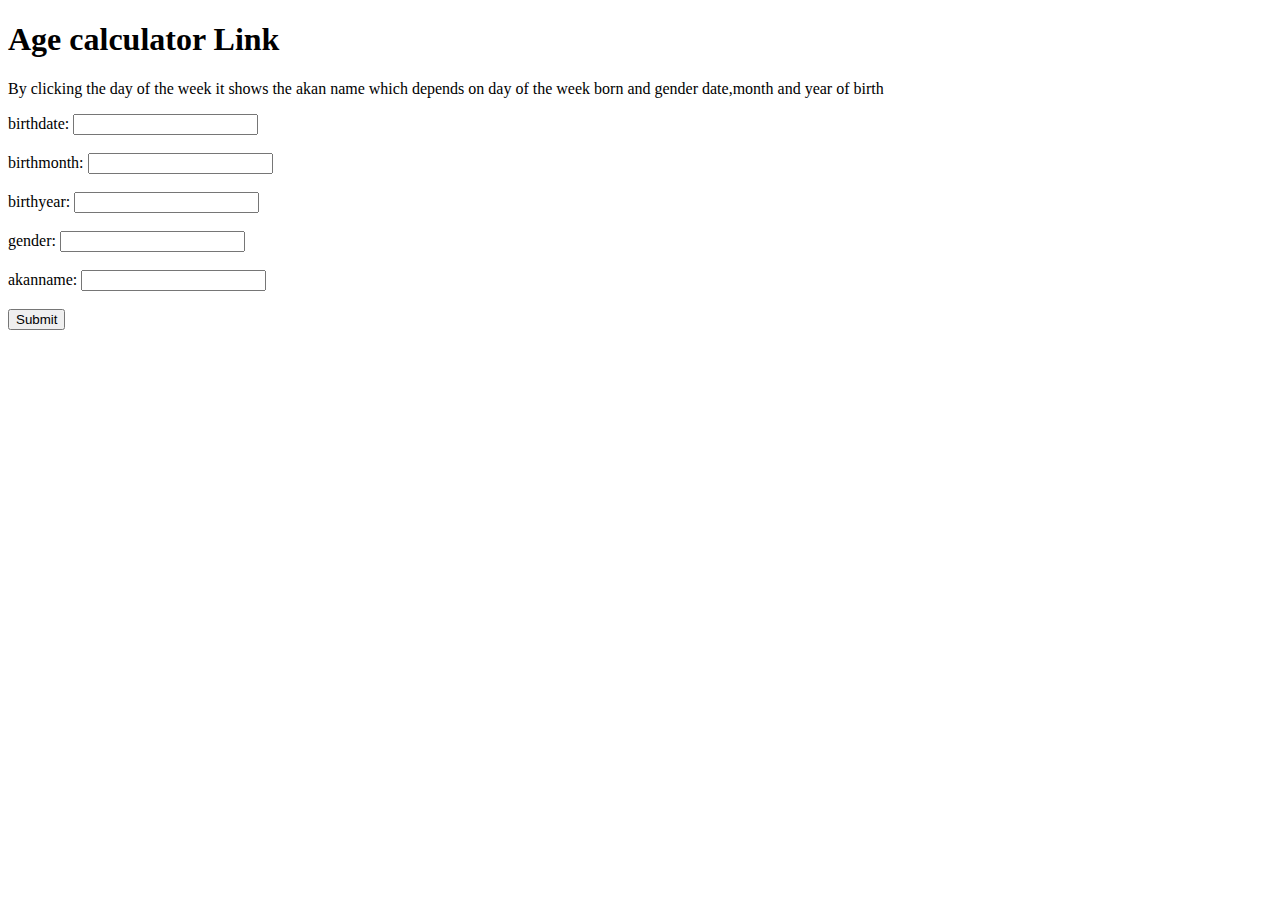
==== index.html @ 79f8b4e8 "changes done" ====
<!DOCTYPE html>
<html>
<body>

<h1>Age calculator Link</h1>

<p>By clicking the day of the week it shows the akan name which depends on day of the week born and gender 
  date,month and year of birth
</p>

<form action="/action_page.php">
  <label for="date of birth">birthdate:</label>
  <input type="text" id="dob" birthdate="dob"><br><br>
  <label for="month of birth">birthmonth:</label>
  <input type="text"id="mob" birthmonth="mob"><br><br>
  <label for="year of birth">birthyear:</label>
  <input type="text"id="yob" birthyr="yob"><br><br>
  <label for="gender">gender:</label>
  <input type="text"id="gender" gender="g"><br><br>
  <label for="akanname">akanname:</label>
  <input type="text"id="akan" birthmonth="akan"><br><br>
  <input type="submit" value="Submit">
  
  
</form>

</body>
</html>
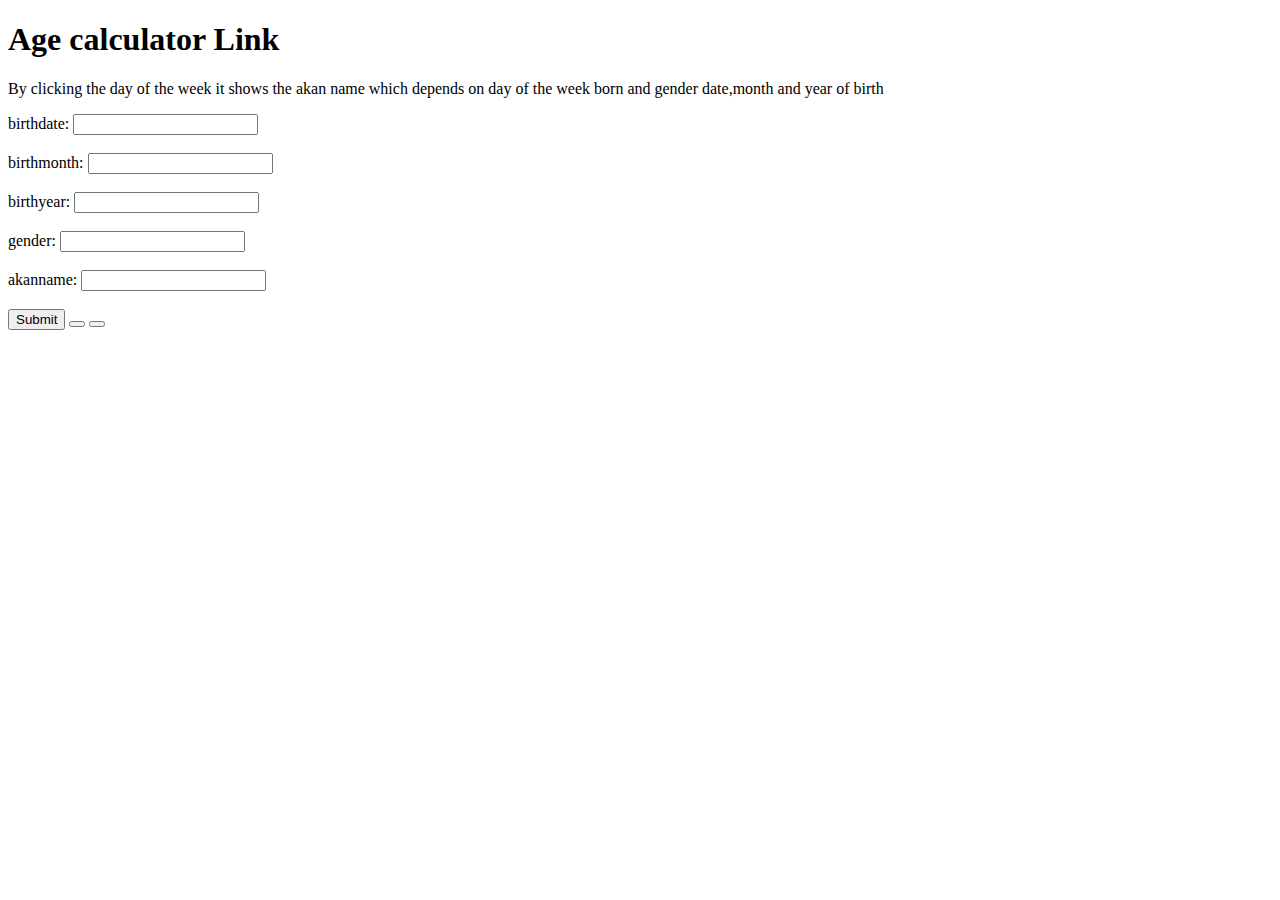
==== commit 448ff0a2: "add changes" ====
--- a/index.html
+++ b/index.html
@@ -1,9 +1,8 @@
 <!DOCTYPE html>
 <html>
 <body>
-
+  
 <h1>Age calculator Link</h1>
-
 <p>By clicking the day of the week it shows the akan name which depends on day of the week born and gender 
   date,month and year of birth
 </p>
@@ -20,9 +19,14 @@
   <label for="akanname">akanname:</label>
   <input type="text"id="akan" birthmonth="akan"><br><br>
   <input type="submit" value="Submit">
+  <button></button>
+  <button type="button"
+onclick="document.getElementById('birthday').javascript.js = Date()">
+
   
   
 </form>
 
 </body>
+<link rel="stylesheet" href="">
 </html>
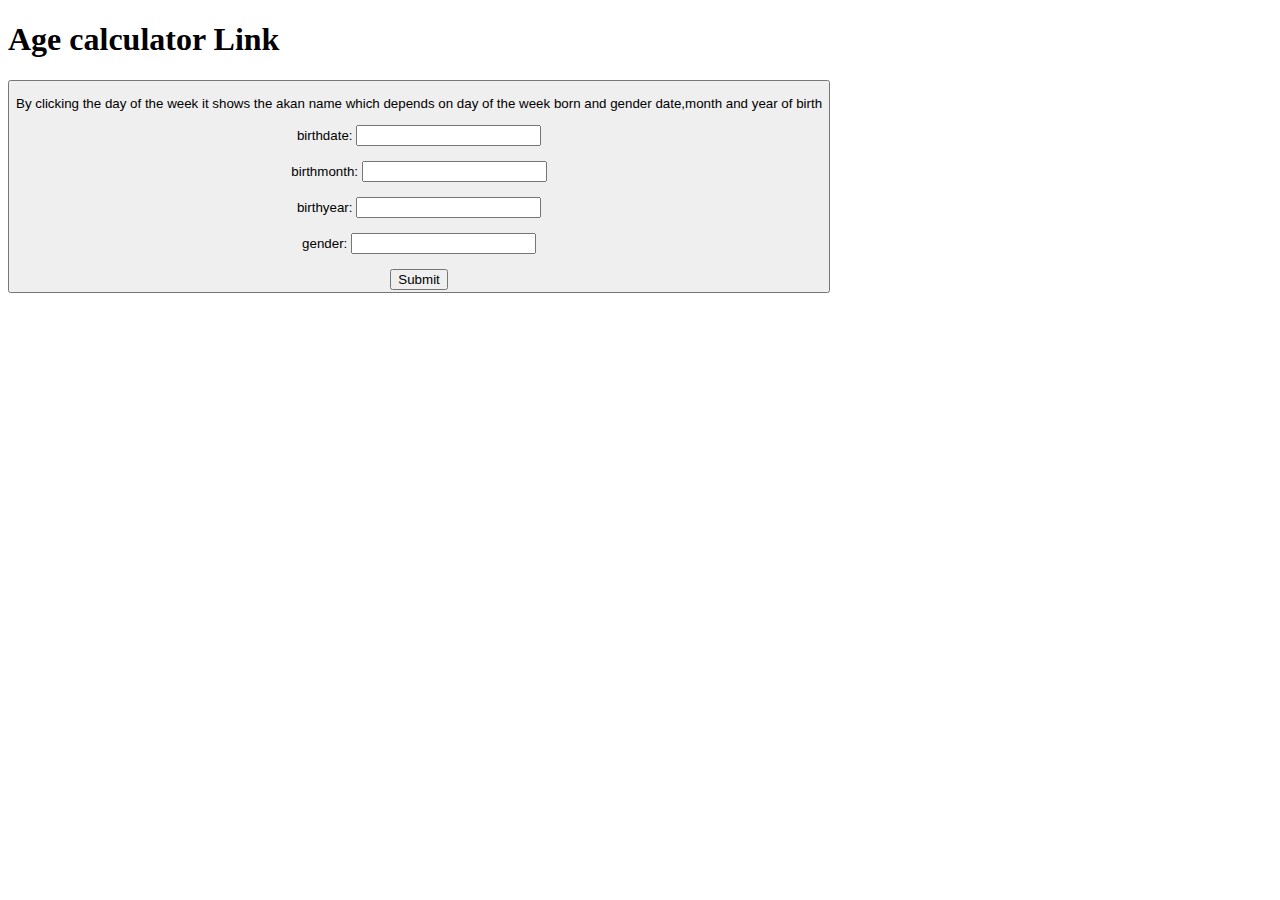
==== commit 1d84dee7: "add changes done" ====
--- a/index.html
+++ b/index.html
@@ -3,6 +3,12 @@
 <body>
   
 <h1>Age calculator Link</h1>
+
+<button type="button"
+onclick="document.getElementById('birthday').javascript.js = Date()">
+<script src="js/javascript.js"></script>
+
+
 <p>By clicking the day of the week it shows the akan name which depends on day of the week born and gender 
   date,month and year of birth
 </p>
@@ -13,20 +19,19 @@
   <label for="month of birth">birthmonth:</label>
   <input type="text"id="mob" birthmonth="mob"><br><br>
   <label for="year of birth">birthyear:</label>
-  <input type="text"id="yob" birthyr="yob"><br><br>
+  <input type="text"id="yob" birthyear="yob"><br><br>
   <label for="gender">gender:</label>
   <input type="text"id="gender" gender="g"><br><br>
-  <label for="akanname">akanname:</label>
-  <input type="text"id="akan" birthmonth="akan"><br><br>
+  
   <input type="submit" value="Submit">
-  <button></button>
-  <button type="button"
-onclick="document.getElementById('birthday').javascript.js = Date()">
+  
+  
+
 
   
   
 </form>
 
 </body>
-<link rel="stylesheet" href="">
+
 </html>
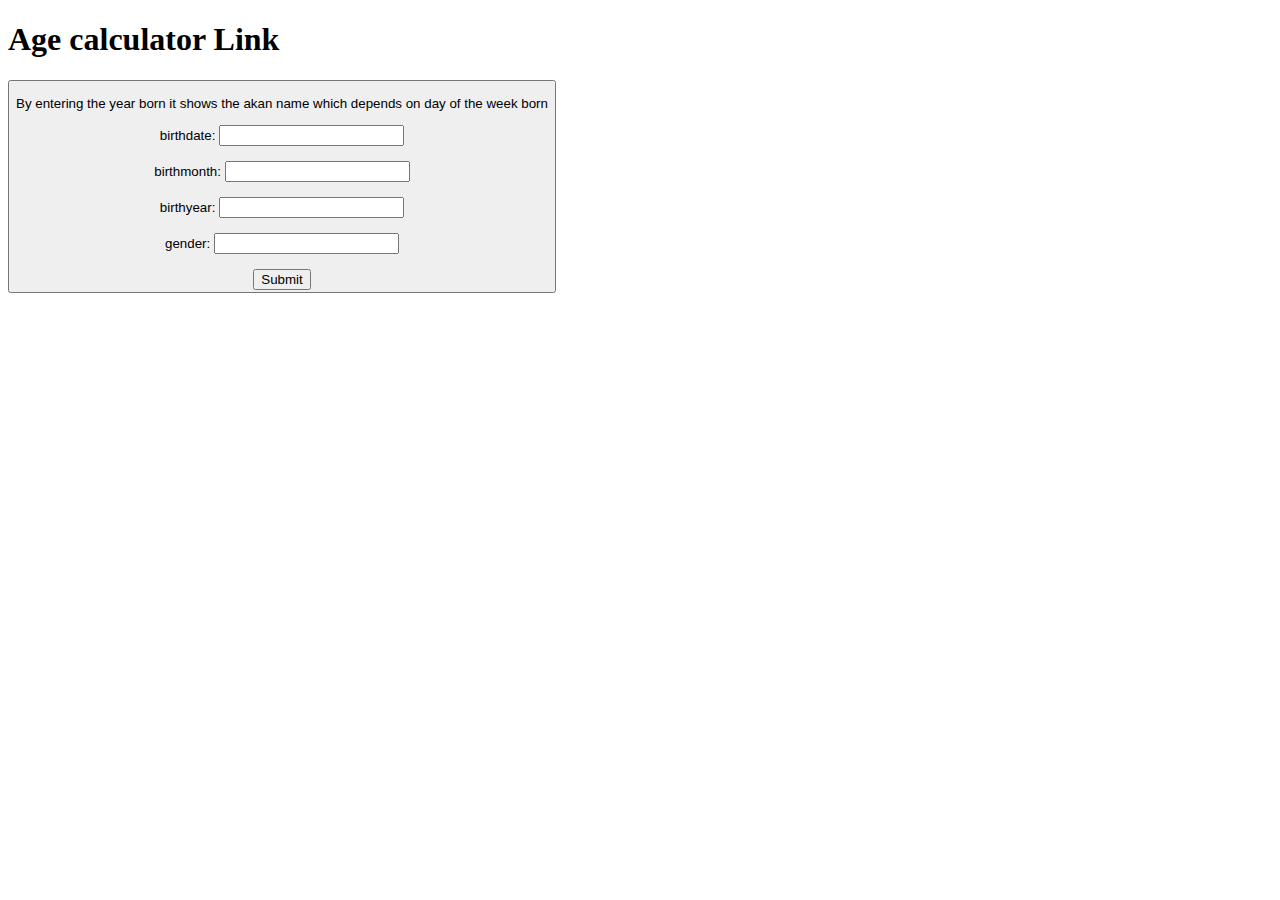
==== commit d0aef753: "add changes done" ====
--- a/index.html
+++ b/index.html
@@ -6,11 +6,10 @@
 
 <button type="button"
 onclick="document.getElementById('birthday').javascript.js = Date()">
-<script src="js/javascript.js"></script>
+<script src="javascript.js"></script>
 
 
-<p>By clicking the day of the week it shows the akan name which depends on day of the week born and gender 
-  date,month and year of birth
+<p>By entering the year born it shows the akan name which depends on day of the week born 
 </p>
 
 <form action="/action_page.php">
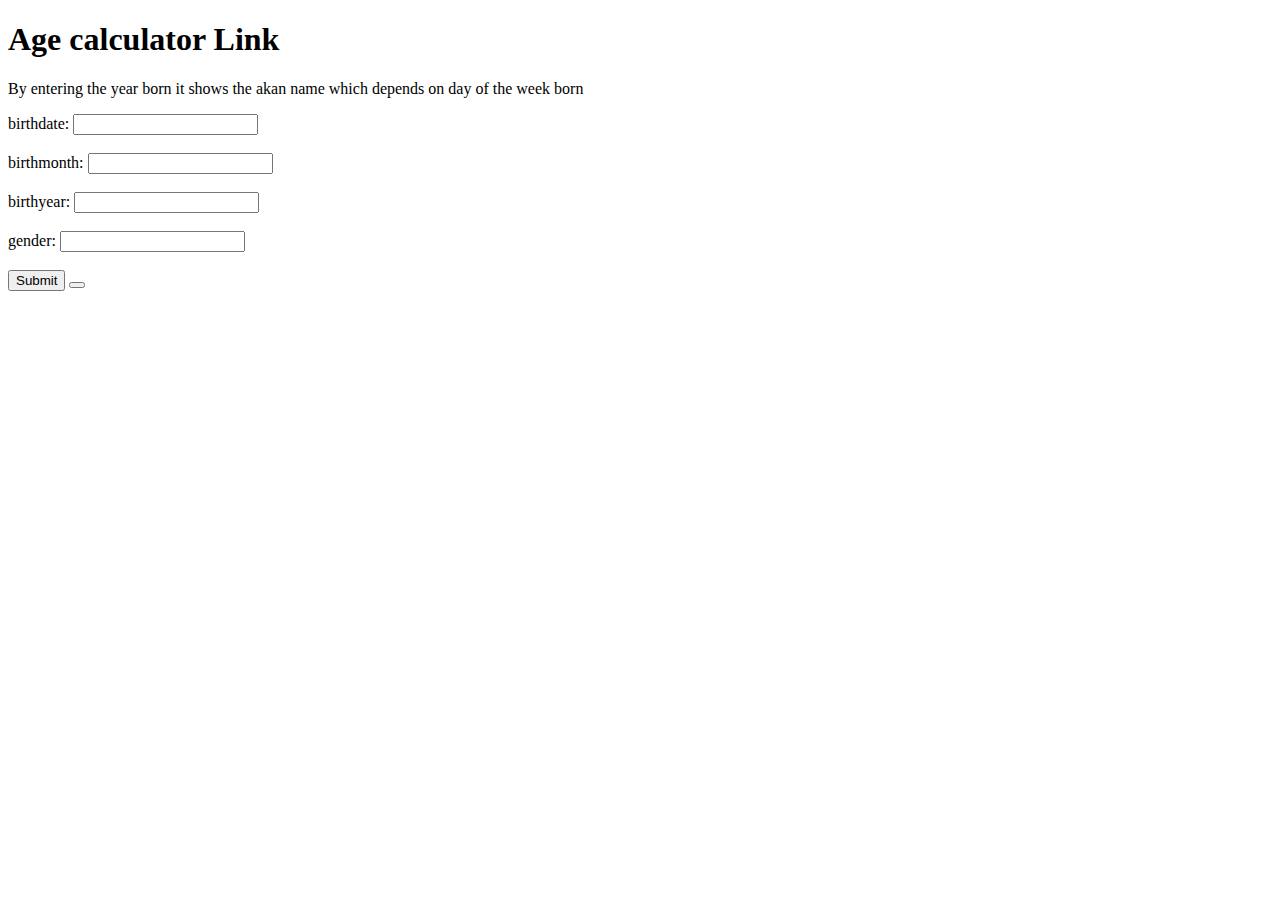
==== commit f6b93321: "add changes done" ====
--- a/index.html
+++ b/index.html
@@ -4,13 +4,9 @@
   
 <h1>Age calculator Link</h1>
 
-<button type="button"
-onclick="document.getElementById('birthday').javascript.js = Date()">
-<script src="javascript.js"></script>
-
-
 <p>By entering the year born it shows the akan name which depends on day of the week born 
 </p>
+<script src="javascript.js"></script>
 
 <form action="/action_page.php">
   <label for="date of birth">birthdate:</label>
@@ -23,6 +19,11 @@
   <input type="text"id="gender" gender="g"><br><br>
   
   <input type="submit" value="Submit">
+  <button type="button"
+ 
+onclick="document.getElementById('birthday').javascript.js = Date()">
+<script src="javascript.js"></script>
+
   
   
 
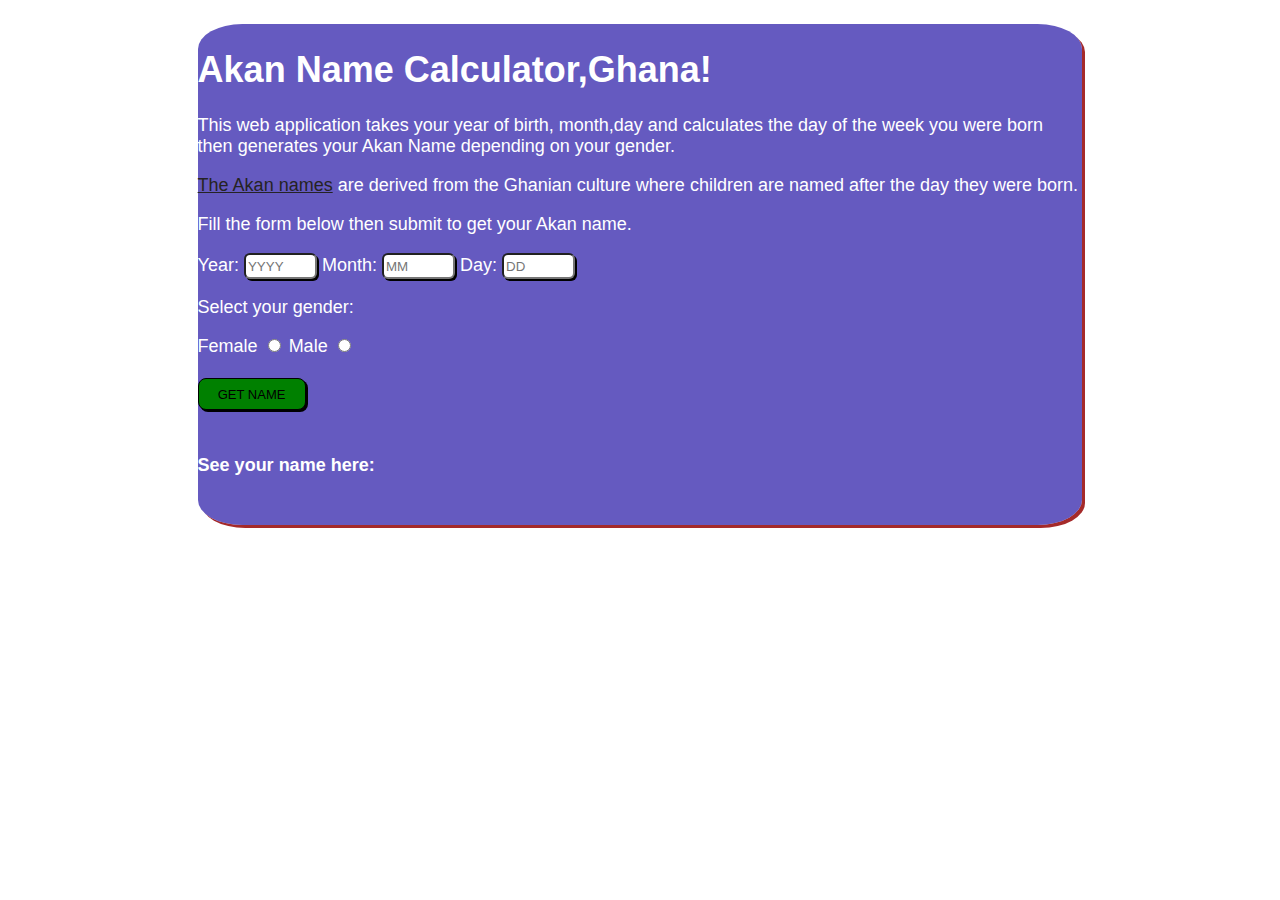
==== commit 5102ad20: "add files" ====
--- a/index.html
+++ b/index.html
@@ -1,37 +1,58 @@
 <!DOCTYPE html>
-<html>
+<html lang="en" dir="ltr">
+
+<head>
+    <meta charset="utf-8">
+    <title>Akan name Calculator</title>
+    <link rel="stylesheet" href="css/style.css" media="all">
+    <link href="https://fonts.googleapis.com/css?family=Quicksand&display=swap" rel="stylesheet">
+    <link rel="icon" href="images/ghana.jpg" type="img/jpg">
+</head>
+
 <body>
-  
-<h1>Age calculator Link</h1>
+    <div class="content">
+        <div class="container">
+            <h1>Akan Name Calculator,Ghana!</h1>
+            <p>This web application takes your year of birth, month,day and calculates the day of the week you were born then generates your Akan Name depending on your gender.</p>
+            <p> <a class="research" href="https://en.wikipedia.org/wiki/Akan_names" target="_blank">The Akan names</a> are derived from the Ghanian culture where children are named after the day they were born. </p>
+            <p>Fill the form below then submit to get your Akan name.</p>
+            <form class="myform" onsubmit="return getAkanName()">
+                <label for="year-of-birth">
+            Year:
+            <input id="year-input" type="number" name="year-of-birth" placeholder="YYYY" value="" required>
+          </label>
+                <label for="month-of-birth">
+            Month:
+            <input id="month-input" type="number" name="month-of-birth" placeholder="MM" value="" required>
+          </label>
+                <label for="day-of-birth">
+            Day:
+            <input id="day-input" type="number" name="day-of-birth" placeholder="DD" value="" required>
+          </label>
+                <br>
+                <label for="gender">
+            <p>Select your gender: </p>
 
-<p>By entering the year born it shows the akan name which depends on day of the week born 
-</p>
-<script src="javascript.js"></script>
+            Female
+            <input id="female-input" type="radio" name="gender" value="female" required>
+            Male
+            <input id="male-input" type="radio" name="gender" value="male" required>
+           
 
-<form action="/action_page.php">
-  <label for="date of birth">birthdate:</label>
-  <input type="text" id="dob" birthdate="dob"><br><br>
-  <label for="month of birth">birthmonth:</label>
-  <input type="text"id="mob" birthmonth="mob"><br><br>
-  <label for="year of birth">birthyear:</label>
-  <input type="text"id="yob" birthyear="yob"><br><br>
-  <label for="gender">gender:</label>
-  <input type="text"id="gender" gender="g"><br><br>
-  
-  <input type="submit" value="Submit">
-  <button type="button"
- 
-onclick="document.getElementById('birthday').javascript.js = Date()">
-<script src="javascript.js"></script>
-
-  
-  
+          </label>
+                <br><br>
+                <input id="get-name" type="submit" name="" value="GET NAME">
+                <br><br>
+            </form>
 
 
-  
-  
-</form>
+            <h4 id=display-name><strong>See your name here:</strong></h4>
+            <p id="result"></p>
+        </div>
+    </div>
+
+    <script src="js/index.js"></script>
 
 </body>
 
-</html>
+</html>--- a/css/style.css
+++ b/css/style.css
@@ -0,0 +1,85 @@
+body {
+    font-family: 'Trebuchet MS', 'Lucida Sans Unicode', 'Lucida Grande', 'Lucida Sans', Arial, sans-serif;
+    color: white;
+    font-size: 18px;
+}
+
+h1 {
+    font-size: 36px;
+    padding-top: 25px;
+}
+
+.container {
+    width: 100%;
+    margin: auto;
+}
+
+#year-input {
+    border-radius: 6px;
+    width: 65px;
+    height: 20px;
+    box-shadow: 2px 2px #000000;
+}
+
+#month-input {
+    border-radius: 6px;
+    width: 65px;
+    height: 20px;
+    box-shadow: 2px 2px #000000;
+}
+
+#day-input {
+    border-radius: 6px;
+    width: 65px;
+    height: 20px;
+    box-shadow: 2px 2px #000000;
+}
+
+#get-name {
+    border-radius: 8px;
+    color: #000000;
+    background-color: green;
+    text-align: center;
+    border: solid 1px #000000;
+    width: 108px;
+    height: 32px;
+    font-size: 13px;
+    box-shadow: 2px 2px #000000;
+}
+
+#result {
+    text-align: center;
+}
+
+.content {
+    background-color: rgba(41, 27, 167, 0.72);
+    /* height: 500px; */
+    margin-left: 15%;
+    margin-right: 15%;
+    margin-top: 20px;
+    margin-bottom: 20px;
+    padding-bottom: 25px;
+    box-shadow: 3px 3px brown;
+    border-radius: 5%;
+}
+
+.research {
+    text-decoration: underline;
+    color: #252323;
+}
+
+.clear {
+    border-radius: 5px;
+    color: hsl(125, 67%, 11%);
+    background-color: rgb(33, 128, 75);
+    text-align: center;
+    border: solid 1px #000000;
+    width: 108px;
+    height: 32px;
+    font-size: 13px;
+    box-shadow: 2px 2px hsl(0, 0%, 5%);
+}
+
+a:hover {
+    color: #6b0032;
+}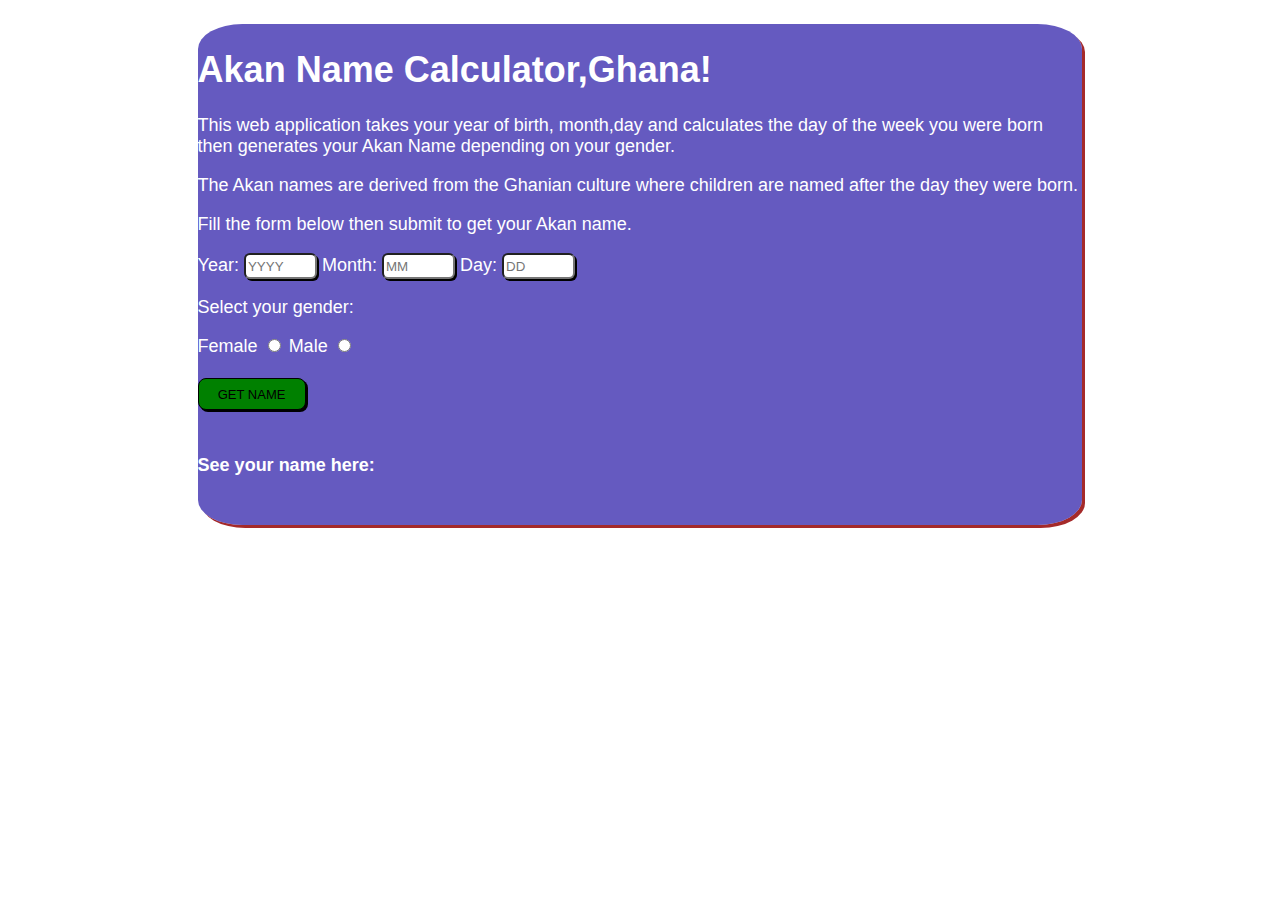
==== commit 304ac869: "add files" ====
--- a/index.html
+++ b/index.html
@@ -5,8 +5,7 @@
     <meta charset="utf-8">
     <title>Akan name Calculator</title>
     <link rel="stylesheet" href="css/style.css" media="all">
-    <link href="https://fonts.googleapis.com/css?family=Quicksand&display=swap" rel="stylesheet">
-    <link rel="icon" href="images/ghana.jpg" type="img/jpg">
+   
 </head>
 
 <body>
@@ -14,7 +13,7 @@
         <div class="container">
             <h1>Akan Name Calculator,Ghana!</h1>
             <p>This web application takes your year of birth, month,day and calculates the day of the week you were born then generates your Akan Name depending on your gender.</p>
-            <p> <a class="research" href="https://en.wikipedia.org/wiki/Akan_names" target="_blank">The Akan names</a> are derived from the Ghanian culture where children are named after the day they were born. </p>
+            The Akan names</a> are derived from the Ghanian culture where children are named after the day they were born. </p>
             <p>Fill the form below then submit to get your Akan name.</p>
             <form class="myform" onsubmit="return getAkanName()">
                 <label for="year-of-birth">
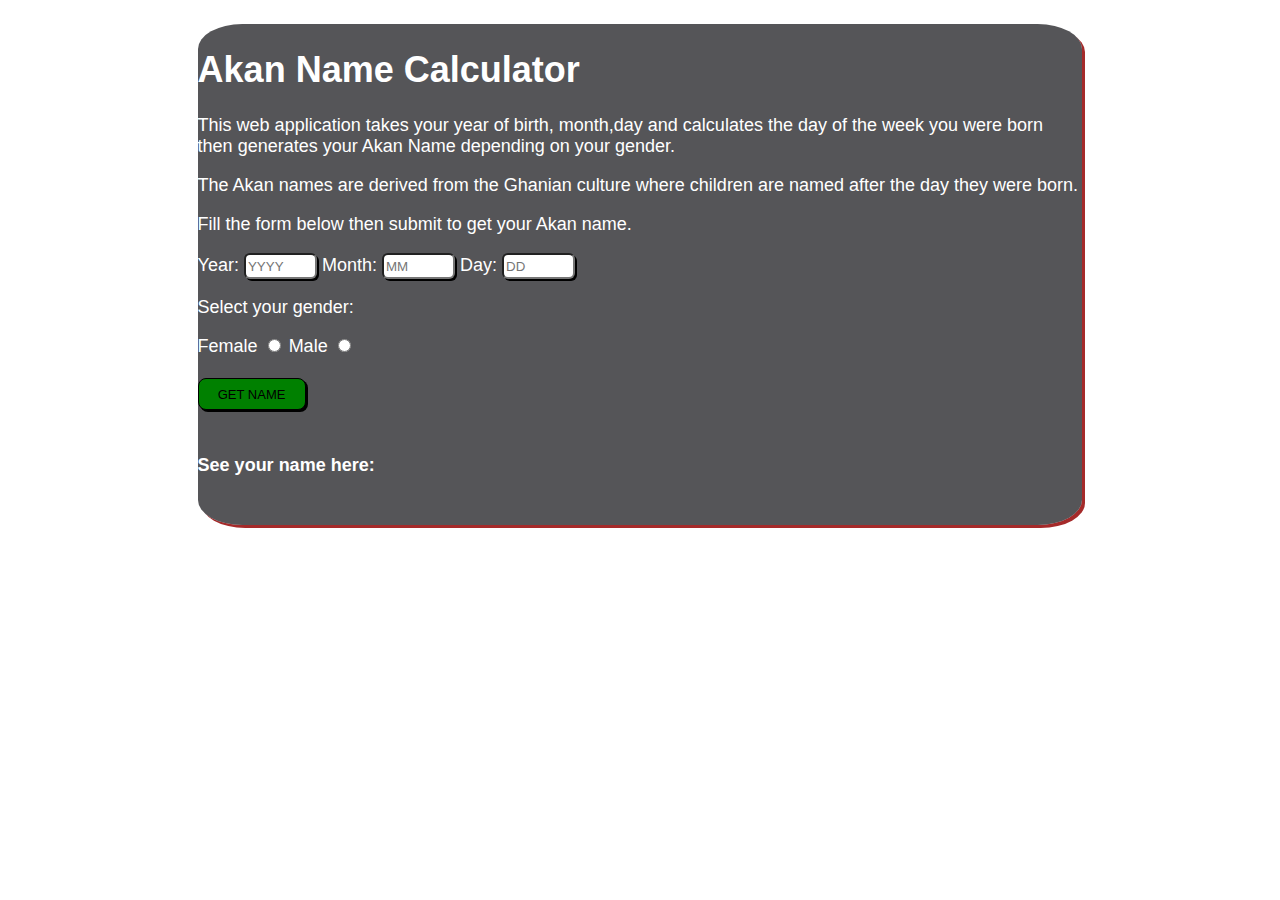
==== commit 12656e8b: "add files" ====
--- a/index.html
+++ b/index.html
@@ -11,7 +11,7 @@
 <body>
     <div class="content">
         <div class="container">
-            <h1>Akan Name Calculator,Ghana!</h1>
+            <h1>Akan Name Calculator</h1>
             <p>This web application takes your year of birth, month,day and calculates the day of the week you were born then generates your Akan Name depending on your gender.</p>
             The Akan names</a> are derived from the Ghanian culture where children are named after the day they were born. </p>
             <p>Fill the form below then submit to get your Akan name.</p>
--- a/css/style.css
+++ b/css/style.css
@@ -52,7 +52,7 @@
 }
 
 .content {
-    background-color: rgba(41, 27, 167, 0.72);
+    background-color: rgba(20, 20, 24, 0.72);
     /* height: 500px; */
     margin-left: 15%;
     margin-right: 15%;
